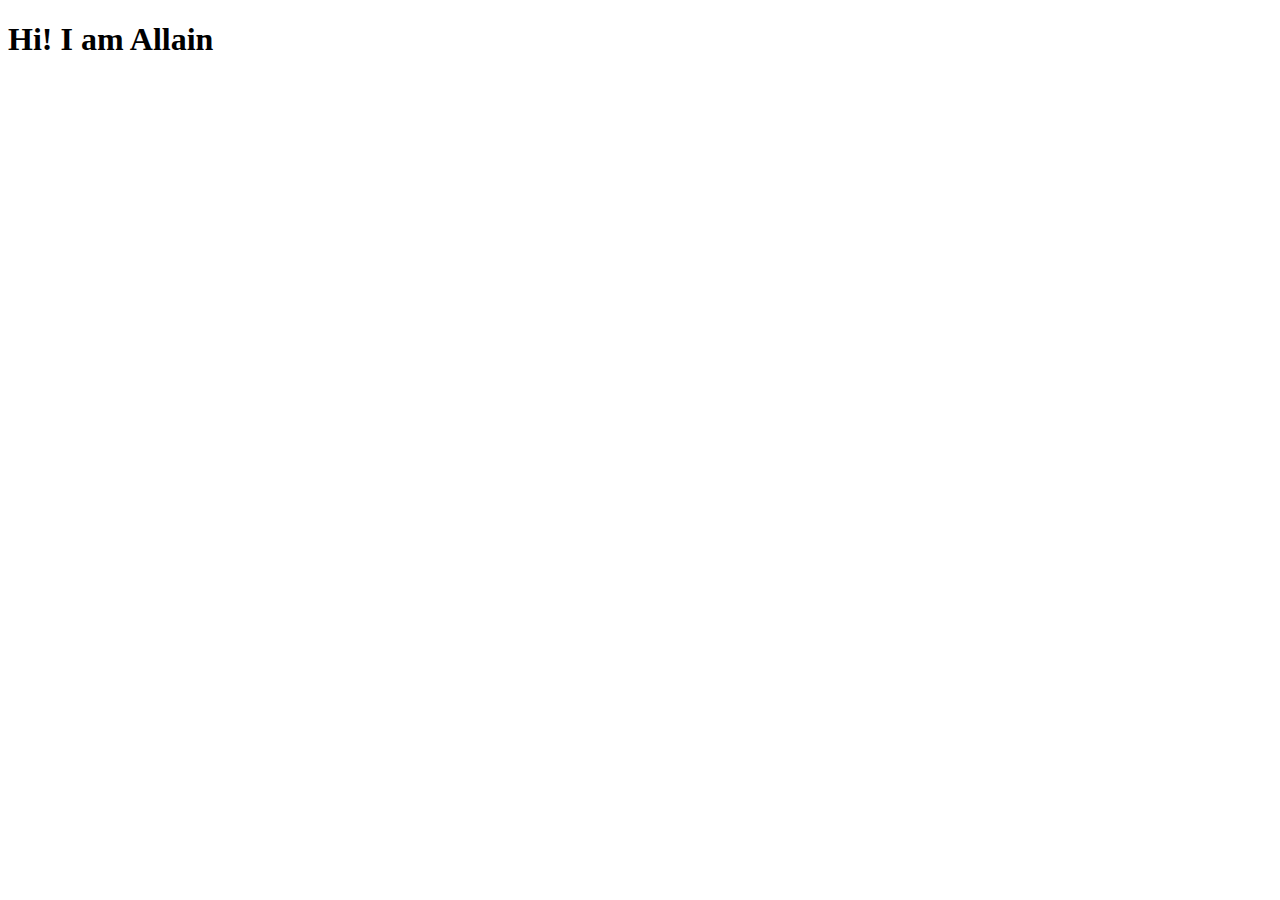
==== index.html @ f719af77 "Boncilao - Add first web page." ====
<!DOCTYPE html>
<html lang="en">
<head>
 <meta charset="UTF-8">
 <meta name="viewport" content="width=device-width, initial-scale=1.0">
 <title>My First Web Page</title>
</head>
<body>
 <h1>Hi! I am Allain</h1>
</body>
</html>
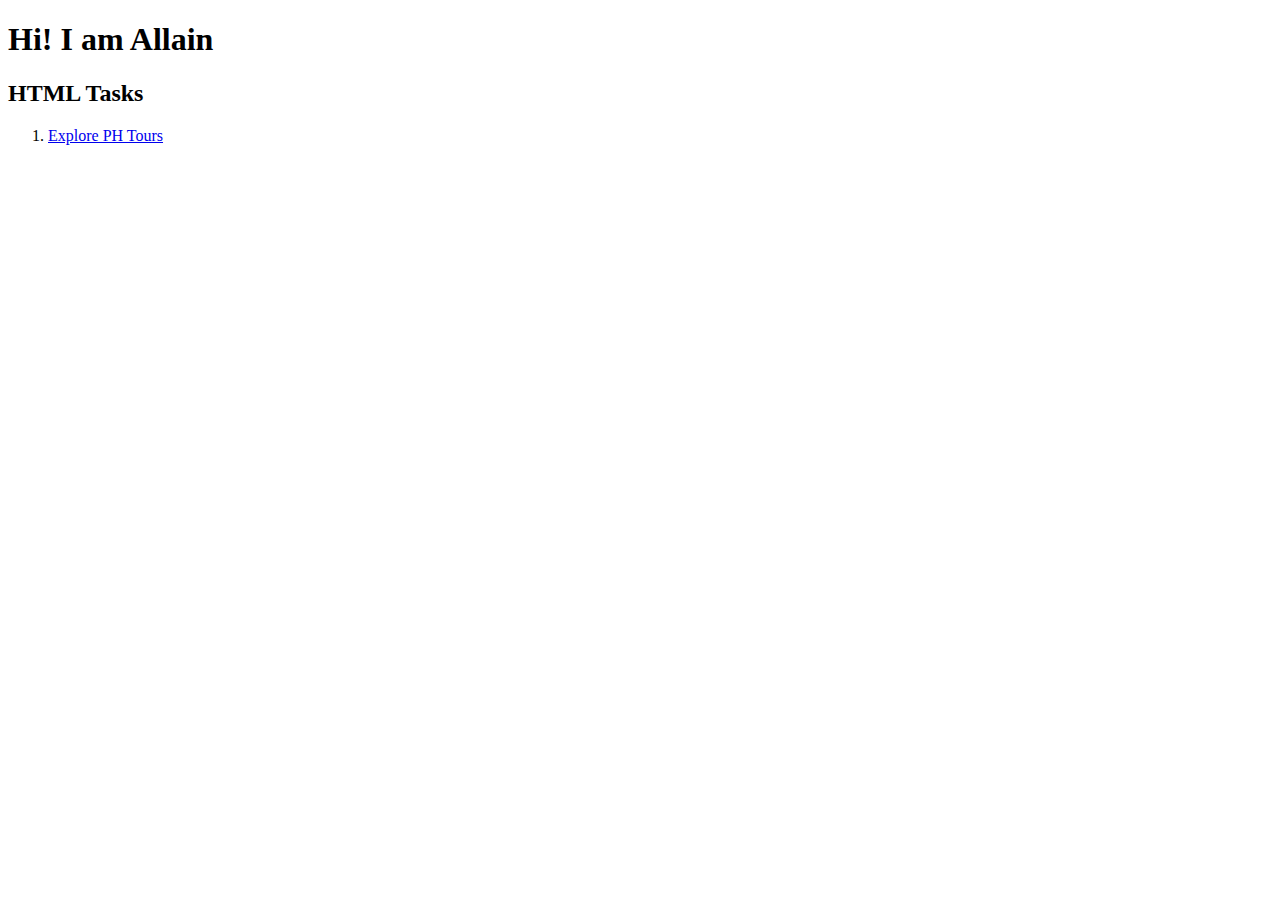
==== commit fbff99aa: "first commit (main branch)" ====
--- a/index.html
+++ b/index.html
@@ -7,5 +7,11 @@
 </head>
 <body>
  <h1>Hi! I am Allain</h1>
+ <h2>HTML Tasks</h2>
+ <nav>
+    <ol>
+        <li><a href = "BoncilaoExplorePHTours.html">Explore PH Tours</a></li>
+    </ol>
+ </nav>
 </body>
 </html>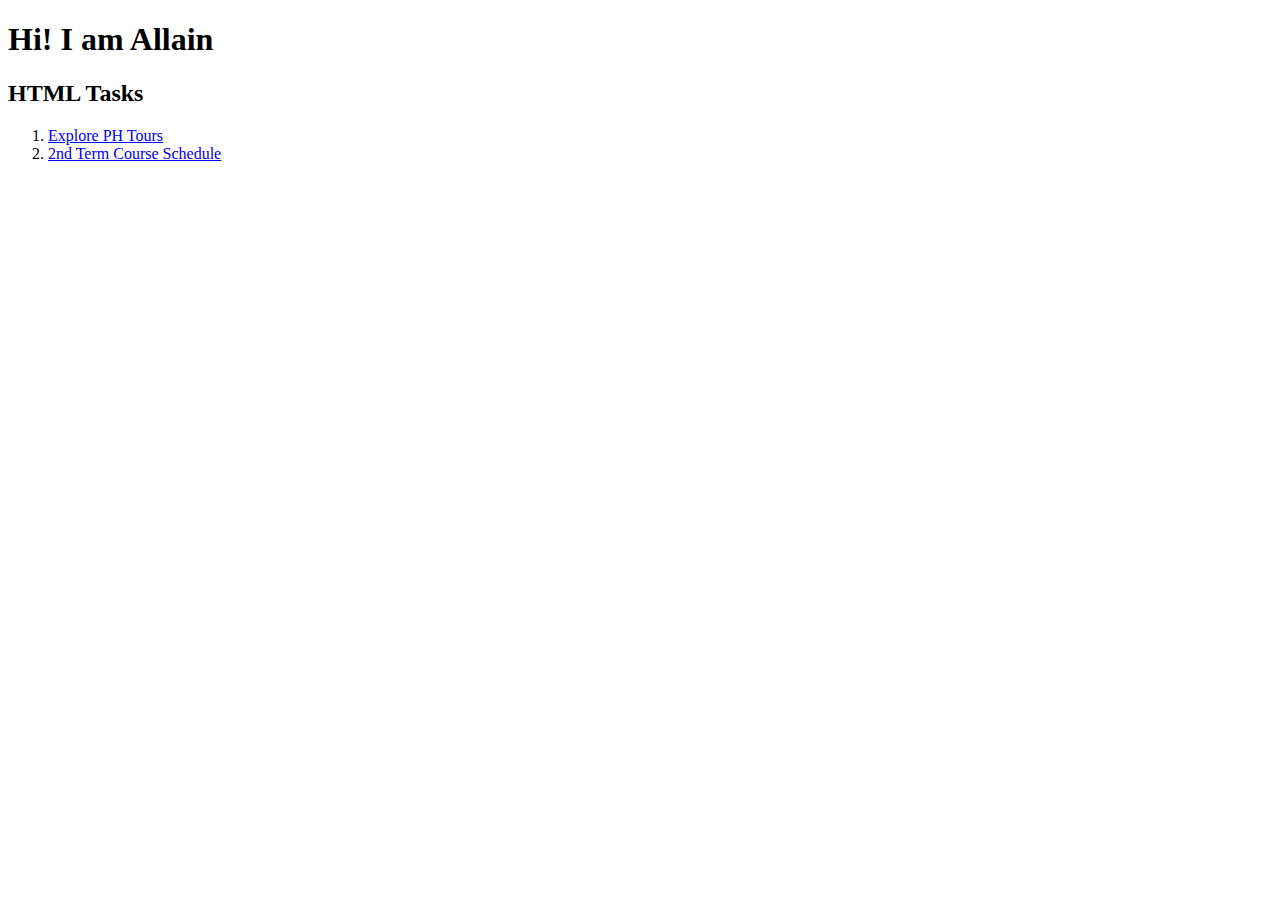
==== commit 6cbdab33: "Course Schedule (main branch)" ====
--- a/index.html
+++ b/index.html
@@ -8,9 +8,12 @@
 <body>
  <h1>Hi! I am Allain</h1>
  <h2>HTML Tasks</h2>
+ 
  <nav>
     <ol>
         <li><a href = "BoncilaoExplorePHTours.html">Explore PH Tours</a></li>
+        <li><a href = "BoncilaoCourseSchedule.html">2nd Term Course Schedule</a></li>
+
     </ol>
  </nav>
 </body>
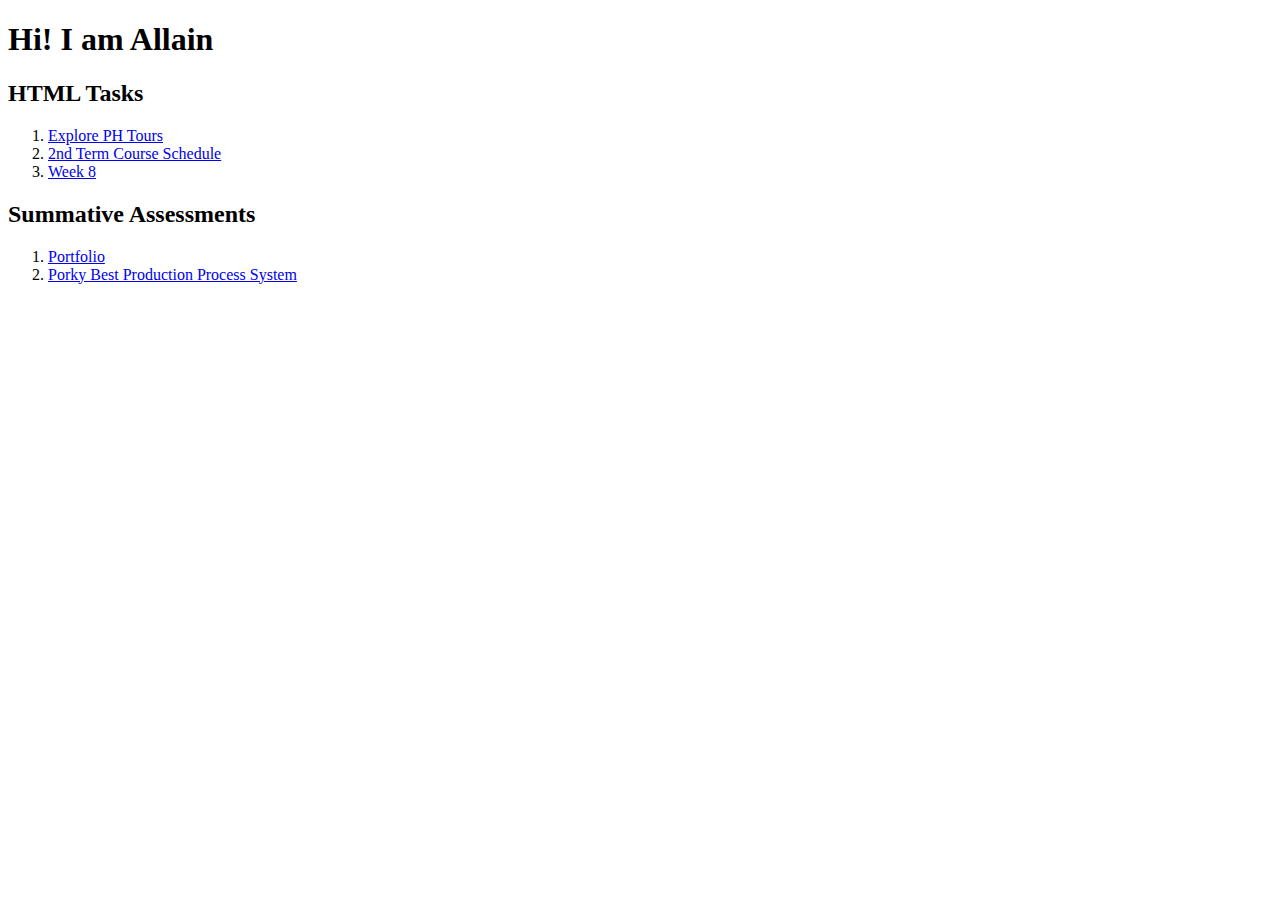
==== commit e057fa6a: "summative m2" ====
--- a/index.html
+++ b/index.html
@@ -13,8 +13,15 @@
     <ol>
         <li><a href = "BoncilaoExplorePHTours.html">Explore PH Tours</a></li>
         <li><a href = "BoncilaoCourseSchedule.html">2nd Term Course Schedule</a></li>
+        <li><a href="https://github.com/Allian21/Allian21.github.io/tree/main/BoncilaoWeek8">Week 8</a></li>
+
 
     </ol>
  </nav>
+ <h2>Summative Assessments</h2>
+ <ol>
+     <li><a href="https://allian21.github.io/Digital-Portfolio---BONCILAO/">Portfolio</a></li>
+     <li><a href="https://github.com/fledelmu/Acunatics-IM-Web-Prog">Porky Best Production Process System</a></li>
+ </ol>
 </body>
 </html>